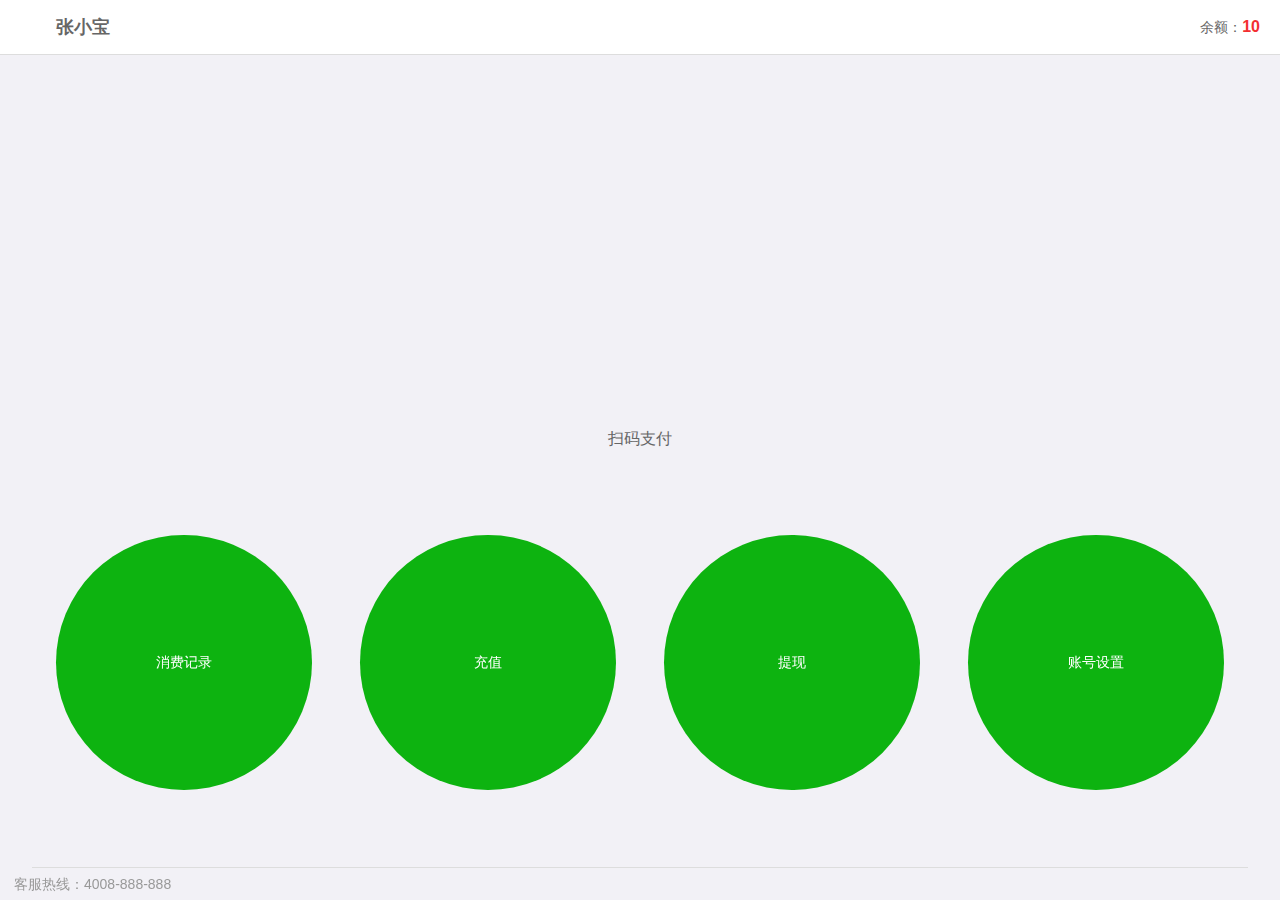
==== index.html @ c0540519 "创建项目" ====
<!doctype html>
<html>
<head>
<meta http-equiv="Content-Type" content="text/html; charset=utf-8" />
<meta name="viewport" content="width=device-width, initial-scale=1, minimum-scale=1, maximum-scale=1">
<title>易付云个人中心</title>
<!--框架css-->
<link href="css/common_h5.css" rel="stylesheet" type="text/css"/><!--公共css-->
<!--附加css-->
<link href="css/xsda.css" rel="stylesheet" type="text/css"/>
<!--公共js-->
<script language="JavaScript" charset="utf-8" src="bil/jquery-1.9.1.min.js"></script>
</head>
<body class="qkybody h100 po_ab">

<!--头部标准，一般固定-->
<div class="qkyh5_header noshadow">
	<div class="ub ub-ac pa_lr20 pa_tb6  ba_ff br_b br_ddd">
    <div><i class="appicon mr8 fz_36">&#xe638;</i></div>
    <div class="ub-f1 fz_we fz_18">张小宝</div>
    <div class="ub-f2"></div>
    <div class="ub-f1 t_r">余额：<span class="co_red fz_we fz_16">10</span></div>
    </div>
</div>

<!--中部标准，一般放列表-->
<div class="qkyh5_main pb0 h100 box_b">
	
    <div class="s_box">
    <a class="t_c iskuai"><i class="appicon fz_160">&#xe622;</i></a>
    <div class="t_c fz_16 co_z6 pt10">扫码支付</div>
    </div>
   <div class="a_box clear3">
       <div class="a_ul"><a class="a_li" href="index_xfjl.html">消费记录</a></div>
       <div class="a_ul"><a class="a_li" href="index_cz.html">充值</a></div>
       <div class="a_ul"><a class="a_li" href="index_tx.html">提现</a></div>
       <div class="a_ul"><a class="a_li" href="index_zhsz.html">账号设置</a></div>
   </div>
   <div class="plu"><a href="tel:4008-888-888">客服热线：4008-888-888</a></div>
</div>



<script>
$(function(){
	qkyh5_topa_header(0,1);	
	$(".a_li").each(function(i) {
        $(this).css({"height":$(this).width()+"px","line-height":$(this).width()+"px"});
    });
	
});

//自动变化以头部的距离，i为想离头部有多远，可以负数
function qkyh5_topa_header(i,jq){
	if(jq==1){
	var titHeight = $('.qkyh5_header').height()+i;
	}else{
	var titHeight = $('.qkyh5_header').offset().height+i;}
	//console.log(titHeight);
	$(".qkyh5_main").css({"paddingTop":titHeight+"px"});
}
</script>
</body>
</html>
---- css/common_h5.css ----
@charset "utf-8";
/*************************************************************
基础信息：
	主明：此css为公共应用的样式，包括公共模块样式，和基础样式，一般附加样式请另起css;
	可以添加和修改里面的样式，但得注明版本和更新内容;
	初始化版本号：1.0;
	初始化人员：zwt;
	日期：2016/01/12;
**********************************************************
更新信息：
	更新日期：2016/02/22
	更新人员：zwt
	更新后版本号：2.0
	更新内容：更新更细节的基础样式，把颜色和一些普遍使用到的属性脱出，方便整体调整
**************************************************************	
	更新日期：2016/06/22
	更新人员：zwt
	更新后版本号：2.1
	更新内容：简化框架css，深度定制了一些内外边距	
**************************************************************		
	更新日期：2016/08/11
	更新人员：zwt
	更新后版本号：3.0
	更新内容：新增几项特殊css，新增伪元素清理浮动【clear3】，按需求增加许多档次选择，框架颜色脱离到qkyui.css
**************************************************************/

/*****************************公用图标字体架构*****************************/


/*各应用独立图标字体架构*/
@font-face {font-family: "app_icon";
  src: url('../iconfont/appicon_font/iconfont.eot'); /* IE9*/
  src: url('../iconfont/appicon_font/iconfont.eot?#iefix') format('embedded-opentype'), /* IE6-IE8 */
  url('../iconfont/appicon_font/iconfont.woff') format('woff'), /* chrome, firefox */
  url('../iconfont/appicon_font/iconfont.ttf') format('truetype'), /* chrome, firefox, opera, Safari, Android, iOS 4.2+*/
  url('../iconfont/appicon_font/iconfont.svg#iconfont') format('svg'); /* iOS 4.1- */
}
@font-face {
  font-family: 'iconfont';  /* project id 218042 */
  src: url('//at.alicdn.com/t/font_fas18v9gkptu766r.eot');
  src: url('//at.alicdn.com/t/font_fas18v9gkptu766r.eot?#iefix') format('embedded-opentype'),
  url('//at.alicdn.com/t/font_fas18v9gkptu766r.woff') format('woff'),
  url('//at.alicdn.com/t/font_fas18v9gkptu766r.ttf') format('truetype'),
  url('//at.alicdn.com/t/font_fas18v9gkptu766r.svg#iconfont') format('svg');
}

.appicon {
  font-family:"iconfont" !important;
  font-size:16px;
  font-style:normal;
  -webkit-font-smoothing: antialiased;
 /*-webkit-text-stroke-width: 0.2px;*/
  -moz-osx-font-smoothing: grayscale;
}


/*****************************盒子dom（移动端专属）*****************************/
.ub{display: -webkit-box !important;display: box !important;position:relative;}
.ub-rev{-webkit-box-direction:reverse;box-direction:reverse;}
.ub-fh{width:100%;}
.ub-fv{height:100%;}
.ub-con{position:absolute;width:100%;height:100%;}
.ub-ac{-webkit-box-align:center;box-align:center;}
.ub-ae{-webkit-box-align:end;box-align:end;}
.ub-pc{-webkit-box-pack:center;box-pack:center;}
.ub-pe{-webkit-box-pack:end;box-pack:end;}
.ub-pj{-webkit-box-pack:justify;box-pack:justify;}
.ub-ver{-webkit-box-orient:vertical;box-orient:vertical;}
.ub-f1{position:relative;-webkit-box-flex: 1; box-flex: 1;}
.ub-f2{position:relative;-webkit-box-flex: 2;box-flex: 2;}
.ub-f3{position:relative;-webkit-box-flex: 3;box-flex: 3;}
.ub-f4{position:relative;-webkit-box-flex: 4;box-flex: 4;}
.ub-f5{position:relative;-webkit-box-flex: 5;box-flex: 5;}
.ub-f6{position:relative;-webkit-box-flex: 6;box-flex: 6;}
.ub-f7{position:relative;-webkit-box-flex: 7;box-flex: 7;}
.ub-f8{position:relative;-webkit-box-flex: 8;box-flex: 8;}
.ub-f9{position:relative;-webkit-box-flex: 9;box-flex: 9;}
.ub-img{-webkit-background-size:contain;background-size:contain;background-repeat:no-repeat;background-position:center;}
.ub-img1{-webkit-background-size:cover;background-size:cover;background-repeat:no-repeat;background-position:center;}
.ub-img2{background-repeat:repeat-x;background-size:auto 100%}
.ub-img3{background-repeat:repeat-y;background-size:100% auto}
.ub-img4{-webkit-background-size:100% auto;background-size:100% auto;background-repeat:no-repeat;background-position:center;}
.ub-img5{-webkit-background-size:auto 100%;background-size:auto 100%;background-repeat:no-repeat;background-position:center;}
.ub-img6{background-repeat:no-repeat;background-position:center;}
.ub-img7{-webkit-background-size:100% 100%;background-size:100% 100%;background-repeat:no-repeat;background-position:center;}


/*****************************基础样式*****************************/
body{ font-size:14px; font-family: Arial,Microsoft YaHei; color:#666666; overflow-x:hidden; width:100%;-webkit-text-stroke: 1px transparent;}
*{ margin:0; padding:0; text-decoration:none; list-style:none; font-weight:normal; outline:none;-webkit-tap-highlight-color: rgba(0,0,0,0);-webkit-tap-highlight-color: transparent;}
h1,h2,h3,h4,h5,h6{ font-weight:normal;}
li,ul{list-style:none; margin:0; padding:0;}
img,button,input,select{ border:0px; outline:none;}
a{ cursor:pointer; text-decoration:none;}
i,em{ font-style:normal;}
textarea,input{ outline:none;}
/*浮动*/
.fl{ float:left!important;}
.fr{ float:right!important;}
/*清除浮动*/
.clear{ clear:both;}
.clear2{ clear:both; zoom:1;}
.clear3:before,.clear3:after{ content: " "; display: table;}
.clear3:after {clear: both;}
/*隐藏*/
.yc{ display:none !important;}
.iskuai{ display:block!important;}
/*文字水平*/
.t_r{ text-align:right!important;}
.t_l{ text-align:left!important;}
.t_c{ text-align: center!important;}
.po_r{ position:relative;}
.po_ab{ position: absolute; top:0; left:0;}

.po_ab_r{ position: absolute; top:0; right:0;}


/*****************************特殊css*****************************/
.trn{-webkit-transition: all 0.25s ease-out 0s;-moz-transition: all 0.25s ease-out 0s;transition: all 0.25s ease-out 0s;}/*过度执行动画  ie8以及以下没作用*/
.trn5{-webkit-transition: all 0.5s ease-out 0s;-moz-transition: all 0.5s ease-out 0s;transition: all 0.5s ease-out 0s;}/*过度执行动画  ie8以及以下没作用*/
.r45{transform:rotate(45deg); -webkit-transform:rotate(45deg);-moz-transform:rotate(45deg);}/*旋转45度  ie8以及以下没作用*/
.r90{transform:rotate(90deg); -webkit-transform:rotate(90deg);-moz-transform:rotate(90deg);}/*旋转90度  ie8以及以下没作用*/
.r180{transform:rotate(180deg); -webkit-transform:rotate(180deg);-moz-transform:rotate(180deg);}/*旋转90度  ie8以及以下没作用*/
.dian3{ overflow:hidden;text-overflow:ellipsis; white-space:nowrap;}/*单行文字超出显示...*/
.t_i{text-indent:2em;}/*段落缩进*/
.mbm{margin:0 auto; display:block; max-width:100%;}/*图片水平居中*/
.bshw{box-shadow:0 1px 3px #ddd;}
.bshw1{ box-shadow:0 4px 4px #ddd;}
.bshw2{ box-shadow:0 1px 2px #eee;}
.bshw3{box-shadow:0px 2px 3px #eee;-webkit-box-shadow:0px 2px 3px #eee;-moz-box-shadow:0px 2px 3px #eee;}
.bshw4{box-shadow:0px 1px 2px #bbb;-webkit-box-shadow:0px 1px 2px #bbb;-moz-box-shadow:0px 1px 2px #bbb;}
.bsthw{ text-shadow:0 2px 3px #ddd; }/*文字阴影*/
.ycfile {position: absolute;width: 100%;height: 100%;left: 0;top: 0;filter: alpha(opacity=0);opacity: 0;z-index: 66;cursor: pointer;}/*完全透明的上传控件*/
.hbtl{ text-decoration:underline;}/*文字底线*/
.box_b{ box-sizing:border-box;}/*块元素浮动算宽度时，忽略边框和内边距*/
.fz_we{ font-weight:700;}/*文字变粗*/

/*****************************灰度文字颜色*****************************/
.co_z1{ color:#111!important;}/*深灰*/
.co_z3{ color:#333!important;}/*平常灰*/
.co_z6{ color:#666!important;}/*淡灰*/
.co_89{ color:#898989!important;}/*一点灰*/
.co_z9{ color:#999!important;}/*一点灰*/
.co_a2{ color:#a2a2a2!important;}/*一点灰*/
.co_ff{ color:#ffffff!important;}/*白*/
.co_red{ color:#F32F32 !important}

/*****************************灰度背景颜色*****************************/
.ba_z1{ background:#111!important;}
.ba_z3{ background:#333!important;}
.ba_z6{ background:#666!important;}
.ba_z9{ background:#999!important;}
.ba_aa{ background:#aaaaaa!important;}
.ba_bb{ background:#bbbbbb!important;}
.ba_dd{ background:#dddddd!important;}
.ba_ee{ background:#eeeeee!important;}
.ba_f1{ background:#f1f1f1!important;}
.ba_f3{ background:#f3f3f3!important;}
.ba_f5{ background:#f5f5f5!important;}
.ba_f6{ background:#f6f6f6!important;}
.ba_f9{ background:#f9f9f9!important;}
.ba_fa{ background:#fafafa!important;}
.ba_fc{ background:#fcfcfc!important;}
.ba_ff{ background:#ffffff!important;}

/*****************************文字字号*****************************/
.fz_12{ font-size:12px!important;}
.fz_14{ font-size:14px!important;}
.fz_16{ font-size:16px!important;}
.fz_18{ font-size:18px!important;}
.fz_20{ font-size:20px!important;}
.fz_22{ font-size:22px!important;}
.fz_24{ font-size:24px!important;}
.fz_26{ font-size:26px!important;}
.fz_28{ font-size:28px!important;}
.fz_30{ font-size:30px!important;}
.fz_36{ font-size:36px!important;}
.fz_40{ font-size:40px!important;}
.fz_50{ font-size:50px!important;}
.fz_60{ font-size:60px!important;}
.fz_70{ font-size:70px!important;}
.fz_80{ font-size:80px!important;}
.fz_90{ font-size:90px!important;}
.fz_100{ font-size:100px!important;}
.fz_160{ font-size:160px!important;}

/*****************************边框*****************************/
.br_eee{  border-color:#eee!important;}
.br_ddd{ border-color:#ddd!important;}
.br_fff{ border-color:#fff !important;}
.br_f1{ border-color:#f1f1f1!important;}
.br_f9{ border-color:#f9f9f9!important;}
.br_nall{ border:none!important;}
.br_nt{ border-top:none!important;}
.br_nb{ border-bottom:none!important;}
.br_nl{ border-left:none!important;}
.br_nr{ border-right:none!important;}

.br_t{ border-top:1px solid;}
.br_b{ border-bottom:1px solid;}
.br_l{ border-left:1px solid;}
.br_r{ border-right:1px solid;}

/*圆角 ie8以及以下没作用*/
.brra_4{ border-radius:4px;-webkit-border-radius:4px;-moz-border-radius:4px;}
.brra_6{ border-radius:6px;-webkit-border-radius:6px;-moz-border-radius:6px;}
.brra_8{ border-radius:8px;-webkit-border-radius:8px;-moz-border-radius:8px;}
.brra_17{ border-radius:17px;-webkit-border-radius:17px;-moz-border-radius:17px;}
.brra_50{ border-radius:50%;-webkit-border-radius:50%;-moz-border-radius:50%;}/*圆形 ie8以及以下没作用*/

/*****************************内边距*****************************/
/*整体8档*/
.pa_6{ padding:6px!important;}
.pa_8{ padding:8px!important;}
.pa_10{ padding:10px!important;}
.pa_12{ padding:12px!important;}
.pa_14{ padding:14px!important;}
.pa_16{ padding:16px!important;}
.pa_18{ padding:18px!important;}
.pa_20{ padding:20px!important;}

/*整体百分比10档*/
.pa_b2{ padding:2%!important;}
.pa_b4{ padding:4%!important;}
.pa_b5{ padding:5%!important;}
.pa_b6{ padding:6%!important;}
.pa_b8{ padding:8%!important;}
.pa_b10{ padding:10%!important;}
.pa_b12{ padding:12%!important;}
.pa_b14{ padding:14%!important;}
.pa_b16{ padding:16%!important;}
.pa_b20{ padding:20%!important;}


/*对立两边8档*/
.pa_tb6{padding-top:6px!important;padding-bottom:6px!important;}
.pa_tb8{padding-top:8px!important;padding-bottom:8px!important;}
.pa_tb10{padding-top:10px!important;padding-bottom:10px!important;}
.pa_tb12{padding-top:12px!important;padding-bottom:12px!important;}
.pa_tb14{padding-top:14px!important;padding-bottom:14px!important;}
.pa_tb16{padding-top:16px!important;padding-bottom:16px!important;}
.pa_tb18{padding-top:18px!important;padding-bottom:18px!important;}
.pa_tb20{padding-top:20px!important;padding-bottom:20px!important;}
.pa_lr6{padding-left:6px!important;padding-right:6px!important;}
.pa_lr8{padding-left:8px!important;padding-right:8px!important;}
.pa_lr10{padding-left:10px!important;padding-right:10px!important;}
.pa_lr12{padding-left:12px!important;padding-right:12px!important;}
.pa_lr14{padding-left:14px!important;padding-right:14px!important;}
.pa_lr16{padding-left:16px!important;padding-right:16px!important;}
.pa_lr18{padding-left:18px!important;padding-right:18px!important;}
.pa_lr20{padding-left:20px!important;padding-right:20px!important;}

/*单边12档*/
.pl26{ padding-left:26px!important;}
.pr26{ padding-right:26px!important;}
.pl20{ padding-left:20px!important;}
.pr20{ padding-right:20px!important;}
.pl18{ padding-left:18px!important;}
.pr18{ padding-right:18px!important;}
.pl16{ padding-left:16px!important;}
.pr16{ padding-right:16px!important;}
.pl14{ padding-left:14px!important;}
.pr14{ padding-right:14px!important;}
.pl12{ padding-left:12px!important;}
.pr12{ padding-right:12px!important;}
.pr10{ padding-right:10px!important;}
.pl10{ padding-left:10px!important;}
.pr8{ padding-right:8px!important;}
.pl8{ padding-left:8px!important;}
.pr6{ padding-right:6px!important;}
.pl6{ padding-left:6px!important;}
.pr4{ padding-right:4px!important;}
.pl4{ padding-left:4px!important;}
.pr2{ padding-right:2px!important;}
.pl2{ padding-left:2px!important;}
.pr0{ padding-right:0px!important;}
.pl0{ padding-left:0px!important;}

.pt26{ padding-top:26px!important;}
.pb26{ padding-bottom:26px!important;}
.pt20{ padding-top:20px!important;}
.pb20{ padding-bottom:20px!important;}
.pt18{ padding-top:18px!important;}
.pb18{ padding-bottom:18px!important;}
.pt16{ padding-top:16px!important;}
.pb16{ padding-bottom:16px!important;}
.pt14{ padding-top:14px!important;}
.pb14{ padding-bottom:14px!important;}
.pt12{ padding-top:12px!important;}
.pb12{ padding-bottom:12px!important;}
.pt10{ padding-top:10px!important;}
.pb10{ padding-bottom:10px!important;}
.pt8{ padding-top:8px!important;}
.pb8{ padding-bottom:8px!important;}
.pt6{ padding-top:6px!important;}
.pb6{ padding-bottom:6px!important;}
.pt4{ padding-top:4px!important;}
.pb4{ padding-bottom:4px!important;}
.pt2{ padding-top:2px!important;}
.pb2{ padding-bottom:2px!important;}
.pt0{ padding-top:0px!important;}
.pb0{ padding-bottom:0px!important;}

/*****************************外边距*****************************/
/*整体8档*/
.ma_6{ margin:6px!important;}
.ma_8{ margin:8px!important;}
.ma_10{ margin:10px!important;}
.ma_12{ margin:12px!important;}
.ma_14{ margin:14px!important;}
.ma_16{ margin:16px!important;}
.ma_18{ margin:18px!important;}
.ma_20{ margin:20px!important;}

/*整体百分比10档*/
.ma_b2{ margin:2%!important;}
.ma_b4{ margin:4%!important;}
.ma_b5{ margin:5%!important;}
.ma_b6{ margin:6%!important;}
.ma_b8{ margin:8%!important;}
.ma_b10{ margin:10%!important;}
.ma_b12{ margin:12%!important;}
.ma_b14{ margin:14%!important;}
.ma_b16{ margin:16%!important;}
.ma_b20{ margin:20%!important;}

/*左右自由，就div水平居中*/
.ma_lrauto{margin-left: auto!important;margin-right:auto!important;}

/*对立两边8档*/
.ma_tb6{margin-top:6px!important;margin-bottom:6px!important;}
.ma_tb8{margin-top:8px!important;margin-bottom:8px!important;}
.ma_tb10{margin-top:10px!important;margin-bottom:10px!important;}
.ma_tb12{madding-top:12px!important;margin-bottom:12px!important;}
.ma_tb14{margin-top:14px!important;margin-bottom:14px!important;}
.ma_tb16{margin-top:16px!important;margin-bottom:16px!important;}
.ma_tb18{margin-top:18px!important;margin-bottom:18px!important;}
.ma_tb20{margin-top:20px!important;margin-bottom:20px!important;}
.ma_lr6{margin-left:6px!important;margin-right:6px!important;}
.ma_lr8{margin-left:8px!important;margin-right:8px!important;}
.ma_lr10{margin-left:10px!important;margin-right:10px!important;}
.ma_lr12{margin-left:12px!important;margin-right:12px!important;}
.ma_lr14{margin-left:14px!important;margin-right:14px!important;}
.ma_lr16{margin-left:16px!important;margin-right:16px!important;}
.ma_lr18{margin-left:18px!important;margin-right:18px!important;}
.ma_lr20{margin-left:20px!important;margin-right:20px!important;}

/*单边12档*/
.ml26{ margin-left:26px!important;}
.mr26{ margin-right:26px!important;}
.ml20{ margin-left:20px!important;}
.mr20{ margin-right:20px!important;}
.ml18{ margin-left:18px!important;}
.mr18{ margin-right:18px!important;}
.ml16{ margin-left:16px!important;}
.mr16{ margin-right:16px!important;}
.mr14{ margin-right:14px!important;}
.ml14{ margin-left:14px!important;}
.mr12{ margin-right:12px!important;}
.ml12{ margin-left:12px!important;}
.mr10{ margin-right:10px!important;}
.ml10{ margin-left:10px!important;}
.mr8{ margin-right:8px!important;}
.ml8{ margin-left:8px!important;}
.mr6{ margin-right:6px!important;}
.ml6{ margin-left:6px!important;}
.mr4{ margin-right:4px!important;}
.ml4{ margin-left:4px!important;}
.mr2{ margin-right:2px!important;}
.ml2{ margin-left:2px!important;}
.mr0{ margin-right:0px!important;}
.ml0{ margin-left:0px!important;}

.mt26{ margin-top:26px!important;}
.mb26{ margin-bottom:26px!important;}
.mt20{ margin-top:20px!important;}
.mb20{ margin-bottom:20px!important;}
.mt18{ margin-top:18px!important;}
.mb18{ margin-bottom:18px!important;}
.mt16{ margin-top:16px!important;}
.mb16{ margin-bottom:16px!important;}
.mt14{ margin-top:14px!important;}
.mb14{ margin-bottom:14px!important;}
.mt12{ margin-top:12px!important;}
.mb12{ margin-bottom:12px!important;}
.mt10{ margin-top:10px!important;}
.mb10{ margin-bottom:10px!important;}
.mt8{ margin-top:8px!important;}
.mb8{ margin-bottom:8px!important;}
.mt6{ margin-top:6px!important;}
.mb6{ margin-bottom:6px!important;}
.mt4{ margin-top:4px!important;}
.mb4{ margin-bottom:4px!important;}
.mt2{ margin-top:2px!important;}
.mb2{ margin-bottom:2px!important;}
.mt0{ margin-top:0px!important;}
.mb0{ margin-bottom:0px!important;}

/*****************************百分比宽度*****************************/
.wd_100{ width:100%!important;}
.wd_98{ width:98%!important;}
.wd_96{ width:96%!important;}
.wd_95{ width:95%!important;}
.wd_94{ width:94%!important;}
.wd_92{ width:92%!important;}
.wd_90{ width:90%!important;}
.wd_88{ width:88%!important;}
.wd_86{ width:86%!important;}
.wd_85{ width:85%!important;}
.wd_84{ width:84%!important;}
.wd_82{ width:82%!important;}
.wd_80{ width:80%!important;}
.wd_78{ width:78%!important;}
.wd_76{ width:76%!important;}
.wd_75{ width:75%!important;}
.wd_74{ width:74%!important;}
.wd_72{ width:72%!important;}
.wd_70{ width:70%!important;}
.wd_68{ width:68%!important;}
.wd_66{ width:66%!important;}
.wd_65{ width:65%!important;}
.wd_64{ width:64%!important;}
.wd_62{ width:62%!important;}
.wd_60{ width:60%!important;}
.wd_58{ width:58%!important;}
.wd_56{ width:56%!important;}
.wd_55{ width:55%!important;}
.wd_54{ width:54%!important;}
.wd_52{ width:52%!important;}
.wd_50{ width:50%!important;}
.wd_48{ width:48%!important;}
.wd_46{ width:46%!important;}
.wd_45{ width:45%!important;}
.wd_44{ width:44%!important;}
.wd_42{ width:42%!important;}
.wd_40{ width:40%!important;}
.wd_38{ width:38%!important;}
.wd_36{ width:36%!important;}
.wd_35{ width:35%!important;}
.wd_34{ width:34%!important;}
.wd_32{ width:32%!important;}
.wd_30{ width:30%!important;}
.wd_28{ width:28%!important;}
.wd_26{ width:26%!important;}
.wd_25{ width:25%!important;}
.wd_24{ width:24%!important;}
.wd_22{ width:22%!important;}
.wd_20{ width:20%!important;}
.wd_18{ width:18%!important;}
.wd_17{ width:17%!important;}
.wd_16{ width:16%!important;}
.wd_15{ width:15%!important;}
.wd_14{ width:14%!important;}
.wd_12{ width:12%!important;}
.wd_10{ width:10%!important;}
.wd_8{ width:8%!important;}
.wd_6{ width:6%!important;}
.wd_5{ width:5%!important;}
.wd_4{ width:4%!important;}
.wd_2{ width:2%!important;}
.wd_1{ width:1%!important;}

/*****************************主框架样式*****************************/

.qkyh5_header{position: fixed;top: 0;left: 0;z-index:9999;width: 100%;}

.qkyh5_barnav{ width:100%;}
.qkyh5_barnav a{ display:block; padding:14px 0 12px; text-align:center; font-size:16px;} 

.qkyh5_search{ padding:10px 4%;}
.qkyh5_search .search_btn{ width:30px; text-align:center; position:absolute; left:0; height:32px; line-height:30px;}
.qkyh5_search input{ padding:0 2%; box-sizing:border-box;}
.qkyh5_search .h18{ height:18px;}
.lcmore{ width:18px; display:none;}
.qkyh5_main{ padding:0 0 60px;}

.qkyh5_footbg{ position:fixed; bottom:0;left:0; width:100%;  z-index:9997; height:58px;}
.footer {position: fixed;bottom:8px;left:2%;width:96%; border-radius:4px;z-index:9997;}
.footer li {height:42px; line-height:42px;}
---- css/xsda.css ----
@charset "utf-8";
/* CSS Document */
.qkybody{ background:#f2f1f6;}
.main_bg{ background:#f2f1f6;}
.ba_53{ background:#535353;}
.h100{ height:100%;}
.hauto{ height:auto !important;}
.h40{height:186px;}
.h260{height:260px;}
.socrllbox{ overflow-y:scroll;}
.xscorll{ overflow-x:scroll; overflow-y:hidden;}
.co_wx{color:#0db310;}
.br_wx{ border-color:#e4e4e6 !important}
.br_db{ border-bottom:1px dashed;}
.lh{ line-height:34px;}

.pro_zfcho a{ display:block;  border-radius:4px; border:1px solid #e4e4e6; color:#787878;  font-size:16px; text-align:center; line-height:32px; float:left; box-sizing:border-box; width:30%; margin-left:2.5%; margin-bottom:2.5%;} 
.pro_zfcho a.cur{ color:#0db310; border-color:#0db310;}
.pro_zfbut{ width:90%; display:block; border-radius:6px; background:#0db310; color:#fff; font-size:16px; text-align:center; line-height:40px; margin:14px auto; border:1px solid #0db310;}
.pro_zfbut.un{  background:#0db310; color:#666; border:1px solid #cacaca;
background: -webkit-linear-gradient(#fff, #f1f1f1);
background: linear-gradient(#fff, #f1f1f1);
background: -moz-linear-gradient(#fff, #f1f1f1);
}/*背景中间向头底渐变*/

.zf_input{ width:94%;border:1px solid #e4e4e6; height:36px; line-height:36px; margin:4px 3%; border-radius:4px; box-sizing:border-box; padding:0 16px;font-family: Arial,Microsoft YaHei;}
.zf_icon{animation:xz 1s linear infinite;transform:rotate(360deg); display: block; opacity:0; position:absolute; left:38%; top:0;}
.zf_icon.open{ opacity:1;}
@keyframes xz {
  0%{transform:rotate(0deg);}

　　50%{transform:rotate(180deg);}

　　100%{transform:rotate(360deg);}
}

.page{ position: absolute; left:0; top:0; transform:translateX(100%); width:100%; opacity:0;}
.page.open{  transform:translateX(0); opacity:1;}
.plu{ position:fixed; bottom:0; left:0; width:100%;box-sizing:border-box; padding:0 14px;}
.plu a{ line-height:32px; color:#999; font-size:14px;}

.s_box{ padding:14% 0; box-sizing:border-box;}
.a_box{ position:fixed; bottom:32px; left:2.5%; z-index:66666; border-bottom:1px solid #ddd; padding:6% 0; width:95%;}
.a_ul{ width:25%; float:left;}
.a_li{ width:84%; border-radius:50%; background:#0db310; color:#fff; display:block; margin:0 auto; text-align:center;}
.a_li:hover{ background:#34ca37;}

.btn{ width:60%; display:inline-block; padding:6px 0; background:#0db310; color:#fff; font-size:16px; text-align:center; border-radius:6px;}
.btn:hover{background:#34ca37;}
.btn.dal{ background:#f1f1f1; border:1px solid #ddd; color:#535353; width:50%;}
.btn.auto{ width:auto; padding:6px 10px;}

.input_btn input{ width:100%; background:#none; border:1px solid #ddd; height:36px; line-height:36px; box-sizing:border-box; padding:0 16px;font-family: Arial,Microsoft YaHei; color:#535353; border-right:0; border-radius:4px 0 0 4px;}
.input_btn  .btn{ border-radius:0 4px 4px 0; height:36px; line-height:36px; padding:0; width:auto; box-sizing:border-box;}

.lt_btn3{ width:100%;}
.lt_btn3 .btn{ display:block; font-size:14px; background:#fff; border:1px solid #ddd; color:#535353; padding:0; height:28px; line-height:28px; text-align:center;}
.lt_btn3 .btn:nth-child(1){ border-radius:4px 0 0 4px;}
.lt_btn3 .btn:nth-child(2){ border-right:0; border-left:0; border-radius:0; }
.lt_btn3 .btn:nth-child(3){ border-radius:0 4px 4px 0;}
.lt_btn3 .btn.active{background:#0db310; color:#fff; border-color:#0db310;}


.jl_li{}
.jl_li_up{ background:#fff; padding:16px; box-sizing:border-box;border-bottom:1px  dashed #eee;}
.jl_li_down{ background:#f6f6f6;padding:6px 0 0; border-bottom:1px solid #ddd; display:none; margin-bottom:10px;}
.down_li{ height:32px; line-height:32px; padding:0 16px;}
.line{ background:#fcfcfc; padding:6px 16px; border-top:1px dashed #ddd;}
.jl_iconbtn{ color:#0db310;}
.pb32{ padding-bottom:32px; overflow-y:scroll}

.wx_tx img{ width:50px; height:50px; display:block; margin:0 auto; border-radius:2px;}

.tx_input{ background:none; border:none; border-bottom:1px solid #eee; height:36px; line-height:36px; width:100%; box-sizing:border-box; padding: 0 16px;font-family: Arial,Microsoft YaHei; font-size:16px; color:#535353;}
.tx_icon{ top:6px; font-size:18px;}

.txli_more{ display:none;}
.sz_li:hover{ opacity:0.5}

.pages{  position:fixed; top:0; left:0; z-index:9999999; background:#f2f1f6; width:100%; height:100%;transform:translateX(100%); opacity:0;}
.pages.open{  transform:translateX(0); opacity:1;}
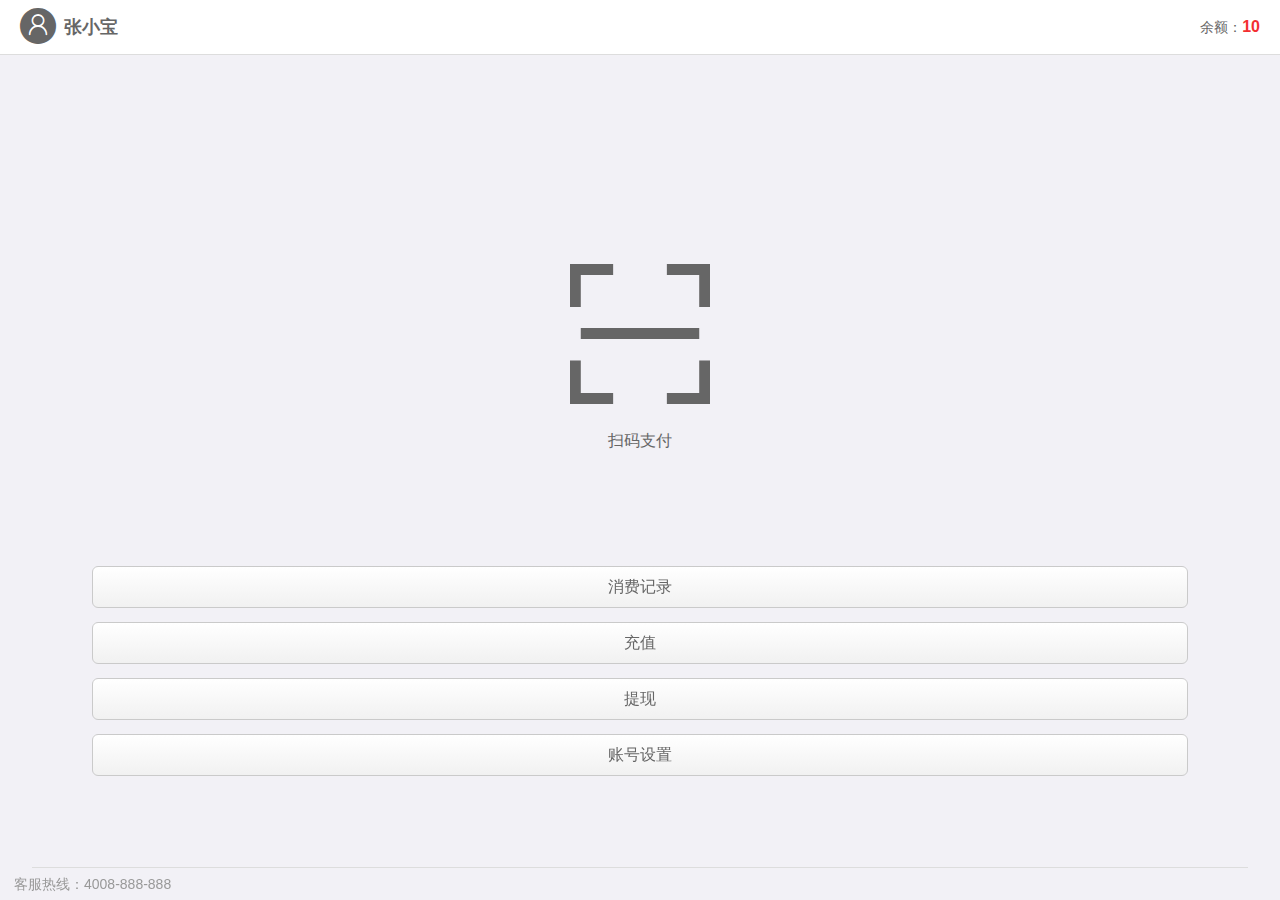
==== commit 9d77136e: "修改首页样式" ====
--- a/index.html
+++ b/index.html
@@ -31,10 +31,14 @@
     <div class="t_c fz_16 co_z6 pt10">扫码支付</div>
     </div>
    <div class="a_box clear3">
-       <div class="a_ul"><a class="a_li" href="index_xfjl.html">消费记录</a></div>
+       <a class="pro_zfbut po_r un" href="index_xfjl.html">消费记录</a>
+       <a class="pro_zfbut po_r un" href="index_cz.html">充值</a>
+       <a class="pro_zfbut po_r un" href="index_tx.html">提现</a>
+       <a class="pro_zfbut po_r un" href="index_zhsz.html">账号设置</a>
+       <!--<div class="a_ul"><a class="a_li" href="index_xfjl.html">消费记录</a></div>
        <div class="a_ul"><a class="a_li" href="index_cz.html">充值</a></div>
        <div class="a_ul"><a class="a_li" href="index_tx.html">提现</a></div>
-       <div class="a_ul"><a class="a_li" href="index_zhsz.html">账号设置</a></div>
+       <div class="a_ul"><a class="a_li" href="index_zhsz.html">账号设置</a></div>-->
    </div>
    <div class="plu"><a href="tel:4008-888-888">客服热线：4008-888-888</a></div>
 </div>
--- a/css/common_h5.css
+++ b/css/common_h5.css
@@ -35,17 +35,10 @@
   url('../iconfont/appicon_font/iconfont.ttf') format('truetype'), /* chrome, firefox, opera, Safari, Android, iOS 4.2+*/
   url('../iconfont/appicon_font/iconfont.svg#iconfont') format('svg'); /* iOS 4.1- */
 }
-@font-face {
-  font-family: 'iconfont';  /* project id 218042 */
-  src: url('//at.alicdn.com/t/font_fas18v9gkptu766r.eot');
-  src: url('//at.alicdn.com/t/font_fas18v9gkptu766r.eot?#iefix') format('embedded-opentype'),
-  url('//at.alicdn.com/t/font_fas18v9gkptu766r.woff') format('woff'),
-  url('//at.alicdn.com/t/font_fas18v9gkptu766r.ttf') format('truetype'),
-  url('//at.alicdn.com/t/font_fas18v9gkptu766r.svg#iconfont') format('svg');
-}
+
 
 .appicon {
-  font-family:"iconfont" !important;
+  font-family:"app_icon" !important;
   font-size:16px;
   font-style:normal;
   -webkit-font-smoothing: antialiased;
--- a/css/xsda.css
+++ b/css/xsda.css
@@ -17,7 +17,7 @@
 .pro_zfcho a{ display:block;  border-radius:4px; border:1px solid #e4e4e6; color:#787878;  font-size:16px; text-align:center; line-height:32px; float:left; box-sizing:border-box; width:30%; margin-left:2.5%; margin-bottom:2.5%;} 
 .pro_zfcho a.cur{ color:#0db310; border-color:#0db310;}
 .pro_zfbut{ width:90%; display:block; border-radius:6px; background:#0db310; color:#fff; font-size:16px; text-align:center; line-height:40px; margin:14px auto; border:1px solid #0db310;}
-.pro_zfbut.un{  background:#0db310; color:#666; border:1px solid #cacaca;
+.pro_zfbut.un{color:#666; border:1px solid #cacaca;
 background: -webkit-linear-gradient(#fff, #f1f1f1);
 background: linear-gradient(#fff, #f1f1f1);
 background: -moz-linear-gradient(#fff, #f1f1f1);
@@ -40,7 +40,13 @@
 .plu a{ line-height:32px; color:#999; font-size:14px;}
 
 .s_box{ padding:14% 0; box-sizing:border-box;}
+
 .a_box{ position:fixed; bottom:32px; left:2.5%; z-index:66666; border-bottom:1px solid #ddd; padding:6% 0; width:95%;}
+.a_box .pro_zfbut.un:hover{ color:#fff;border:1px solid #0aa10d;
+background: -webkit-linear-gradient(#34ca37, #0db310);
+background: linear-gradient(#34ca37, #0db310);
+background: -moz-linear-gradient(#34ca37, #0db310);}
+
 .a_ul{ width:25%; float:left;}
 .a_li{ width:84%; border-radius:50%; background:#0db310; color:#fff; display:block; margin:0 auto; text-align:center;}
 .a_li:hover{ background:#34ca37;}
